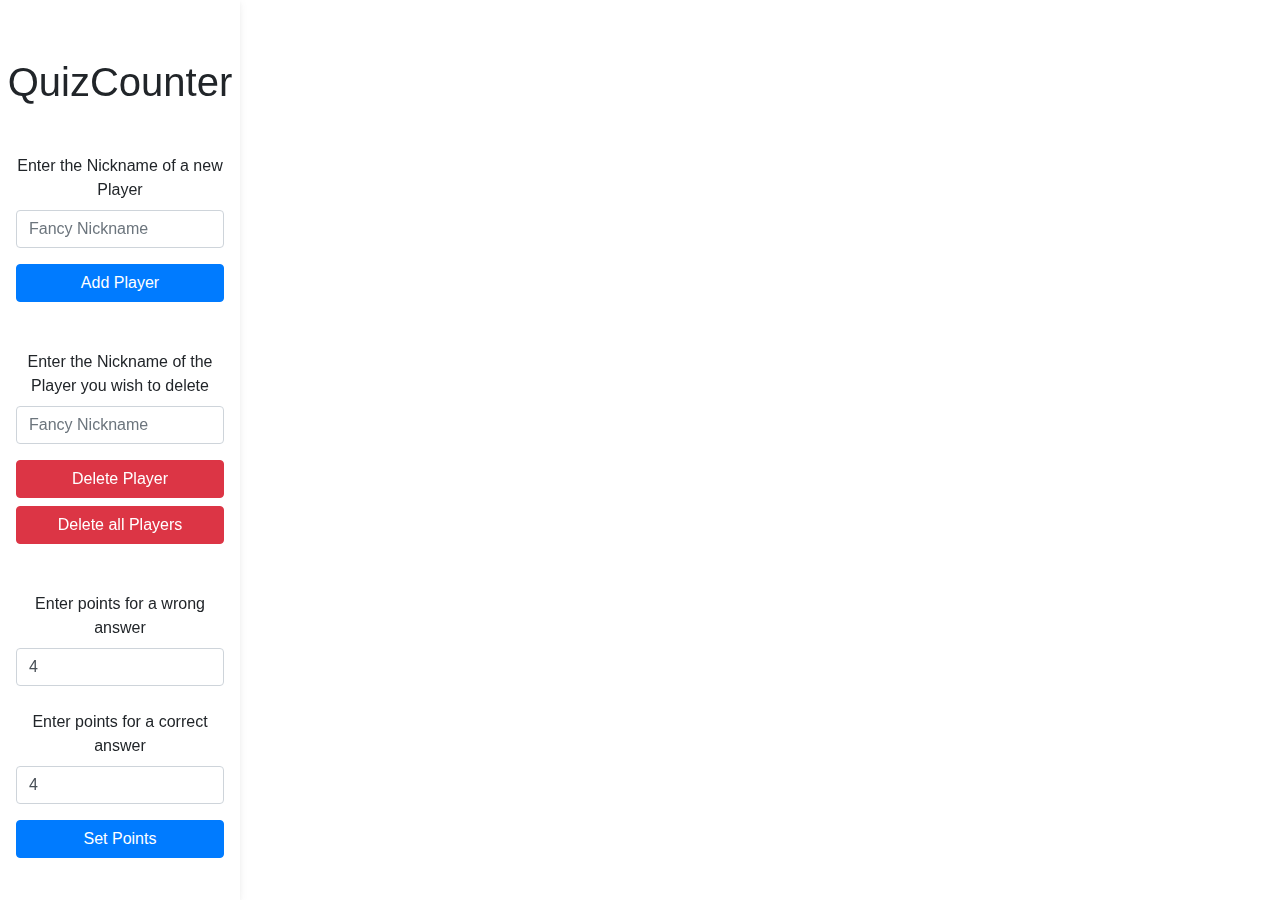
==== main/index.html @ 2d3e1da4 "added support for changing amount of points rewarded/removed and bugfix with wrong button" ====
<!DOCTYPE html>
<html lang="de">
  <head>
    <!-- Required meta tags -->
    <meta charset="utf-8" />
    <meta
      name="viewport"
      content="width=device-width, initial-scale=1, shrink-to-fit=no"
    />

    <link rel="stylesheet" href="index.css" />

    <!-- Bootstrap CSS -->
    <link
      rel="stylesheet"
      href="https://cdn.jsdelivr.net/npm/bootstrap@4.0.0/dist/css/bootstrap.min.css"
      integrity="sha384-Gn5384xqQ1aoWXA+058RXPxPg6fy4IWvTNh0E263XmFcJlSAwiGgFAW/dAiS6JXm"
      crossorigin="anonymous"
    />

    <title>QuizCounter</title>

    <script src="scripts/pointManaging.js"></script>
    <script src="scripts/userManaging.js"></script>
  </head>
  <body>
    <!-- Sidebar -->
    <nav id="sidebarMenu" class="collapse d-lg-block sidebar collapse bg-white">
      <div class="position-sticky text-center">
        <h1>QuizCounter</h1>
        <div class="list-group list-group-flush mx-3 mt-5">
          <div class="form-group">
            <label for="nameOfNewPlayer"
              >Enter the Nickname of a new Player</label
            >
            <input
              type="text"
              class="form-control"
              id="nameOfNewPlayer"
              placeholder="Fancy Nickname"
            />
          </div>
          <button type="submit" class="btn btn-primary" onclick="addPlayer()">
            Add Player
          </button>
          <div class="form-group mt-5">
            <label for="deletePlayer"
              >Enter the Nickname of the Player you wish to delete</label
            >
            <input
              type="text"
              class="form-control"
              id="deletePlayer"
              placeholder="Fancy Nickname"
            />
          </div>
          <button type="button" class="btn btn-danger" onclick="deletePlayer()">
            Delete Player
          </button>
          <div class="mt-2"></div>
          <button
            type="button"
            class="btn btn-danger"
            onclick="deleteAllPlayers()"
          >
            Delete all Players
          </button>
          <div class="mt-5"></div>
          <div class="form-group">
            <label for="numberForWrongAnswer"
              >Enter points for a wrong answer</label
            >
            <input
              type="text"
              class="form-control"
              id="numberForWrongAnswer"
              value="4"
              data-toggle="tooltip"
              data-placement="bottom"
              title="Enter the points that the other players should get for an
              incorrect answer"
            />
          </div>
          <div class="mt-2"></div>
          <div class="form-group">
            <label for="numberForCorrectAnswer"
              >Enter points for a correct answer</label
            >
            <input
              type="text"
              class="form-control"
              id="numberForCorrectAnswer"
              value="4"
              data-toggle="tooltip"
              data-placement="bottom"
              title="Enter the points that the player should get for an
              correct answer"
            />
          </div>
          <button type="submit" class="btn btn-primary" onclick="setPoints()">
            Set Points
          </button>
        </div>
      </div>
    </nav>
    <!-- Sidebar -->
    <div class="container">
      <table class="table" id="table">
        <thead>
          <tr id="nameField">
            <th scope="col" class="hidden_template">
              <h1 class="p-3 match-width" id="name_1">Name</h1>
            </th>
          </tr>
        </thead>
        <tbody>
          <tr id="add4PointsField">
            <td class="hidden_template">
              <button
                id="add4_1"
                type="button"
                class="btn btn-success p-3 match-width add4Button"
                onclick="add4Points(this.id)"
              >
                Add 4 Points
              </button>
            </td>
          </tr>
          <tr id="add1PointsField">
            <td class="hidden_template">
              <button
                id="add1_1"
                type="button"
                class="btn btn-success p-3 match-width"
                onclick="add1Point(this.id)"
              >
                Add 1 Point
              </button>
            </td>
          </tr>
          <tr id="pointsField">
            <td class="hidden_template">
              <h1 id="points_1" class="p-3 pointsFieldInner match-width">
                0 Points
              </h1>
            </td>
          </tr>
          <tr id="sub1PointsField">
            <td class="hidden_template">
              <button
                id="sub1_1"
                type="button"
                class="btn btn-danger p-3 match-width"
                onclick="sub1Point(this.id)"
              >
                Subtract 1 Point
              </button>
            </td>
          </tr>
          <tr id="sub4PointsField">
            <td class="hidden_template">
              <button
                id="sub4_1"
                type="button"
                class="btn btn-danger p-3 match-width sub4Button"
                onclick="sub4Points(this.id)"
              >
                Subtract 4 Points
              </button>
            </td>
          </tr>
          <tr id="wrongAnswerField">
            <td class="hidden_template">
              <button
                id="wrong_1"
                type="button"
                class="btn btn-danger p-3 match-width"
                onclick="wrongAnswer(this.id)"
              >
                Wrong answer
              </button>
            </td>
          </tr>
        </tbody>
      </table>
    </div>
  </body>
</html>
---- main/index.css ----
.sidebar {
  position: fixed;
  top: 0;
  bottom: 0;
  left: 0;
  padding: 58px 0 0; /* Height of navbar */
  box-shadow: 0 2px 5px 0 rgb(0 0 0 / 5%), 0 2px 10px 0 rgb(0 0 0 / 5%);
  width: 240px;
  z-index: 600;
}

.match-width {
  width: 100%;
}
.hidden_template {
  display: none;
}
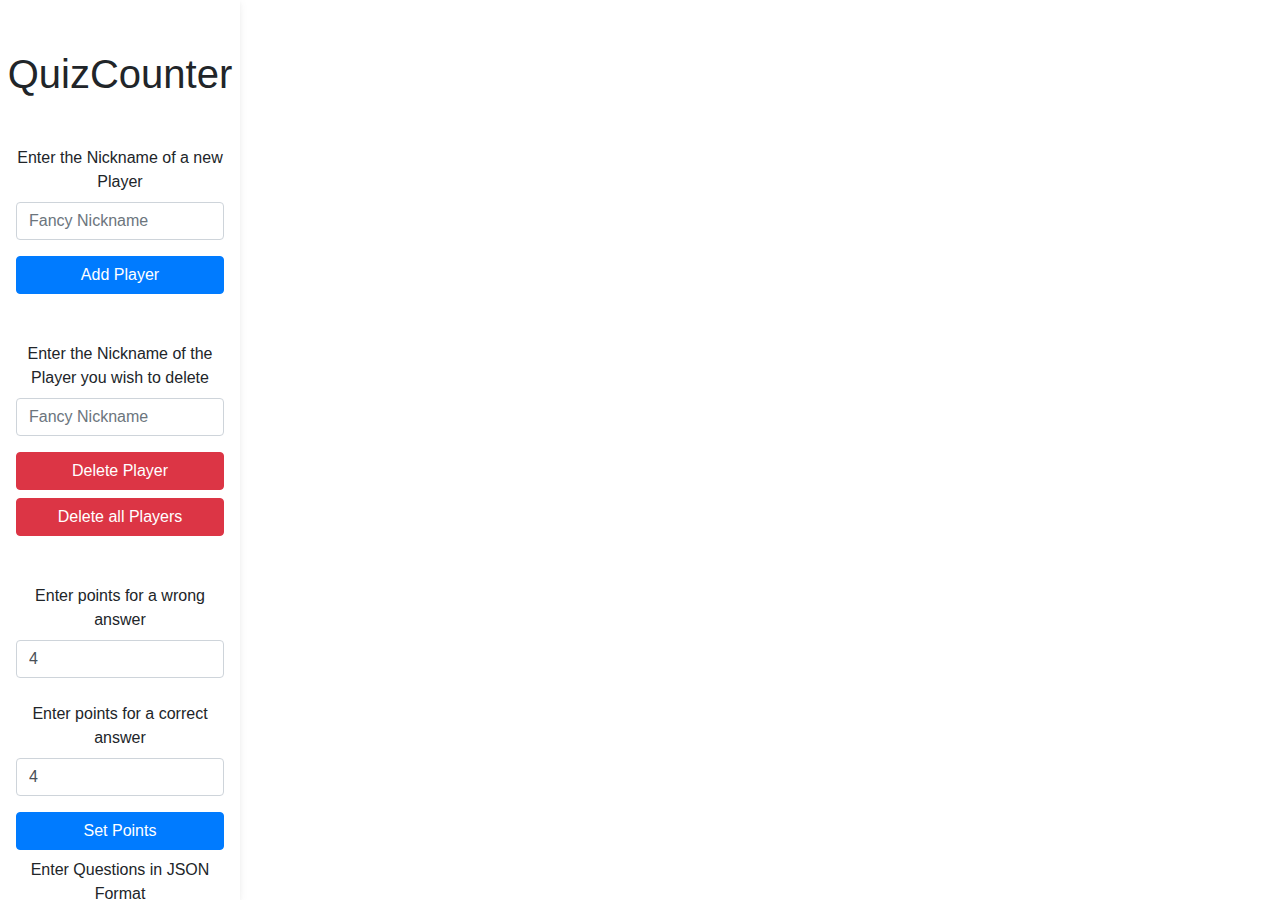
==== commit b951d67c: "WIP" ====
--- a/main/index.html
+++ b/main/index.html
@@ -21,11 +21,12 @@
     <title>QuizCounter</title>
 
     <script src="scripts/pointManaging.js"></script>
+    <script src="scripts/questionManaging.js" async></script>
     <script src="scripts/userManaging.js"></script>
   </head>
   <body>
     <!-- Sidebar -->
-    <nav id="sidebarMenu" class="collapse d-lg-block sidebar collapse bg-white">
+    <nav id="sidebarMenu" class="collapse d-lg-block sidebar bg-white">
       <div class="position-sticky text-center">
         <h1>QuizCounter</h1>
         <div class="list-group list-group-flush mx-3 mt-5">
@@ -100,6 +101,20 @@
           <button type="submit" class="btn btn-primary" onclick="setPoints()">
             Set Points
           </button>
+          <div class="mt-2"></div>
+          <div class="form-group">
+            <label for="inputJSON">Enter Questions in JSON Format</label>
+            <input
+              type="file"
+              class="form-control"
+              id="inputJSON"
+              accept=".json"
+              data-toggle="tooltip"
+              data-placement="bottom"
+              title="The Format can't be checked yet. Use at your own discretion"
+              multiple="false"
+            />
+          </div>
         </div>
       </div>
     </nav>
--- a/main/index.css
+++ b/main/index.css
@@ -3,10 +3,11 @@
   top: 0;
   bottom: 0;
   left: 0;
-  padding: 58px 0 0; /* Height of navbar */
+  padding: 50px 0 0; /* Height of navbar */
   box-shadow: 0 2px 5px 0 rgb(0 0 0 / 5%), 0 2px 10px 0 rgb(0 0 0 / 5%);
   width: 240px;
   z-index: 600;
+  overflow-y: scroll;
 }
 
 .match-width {
